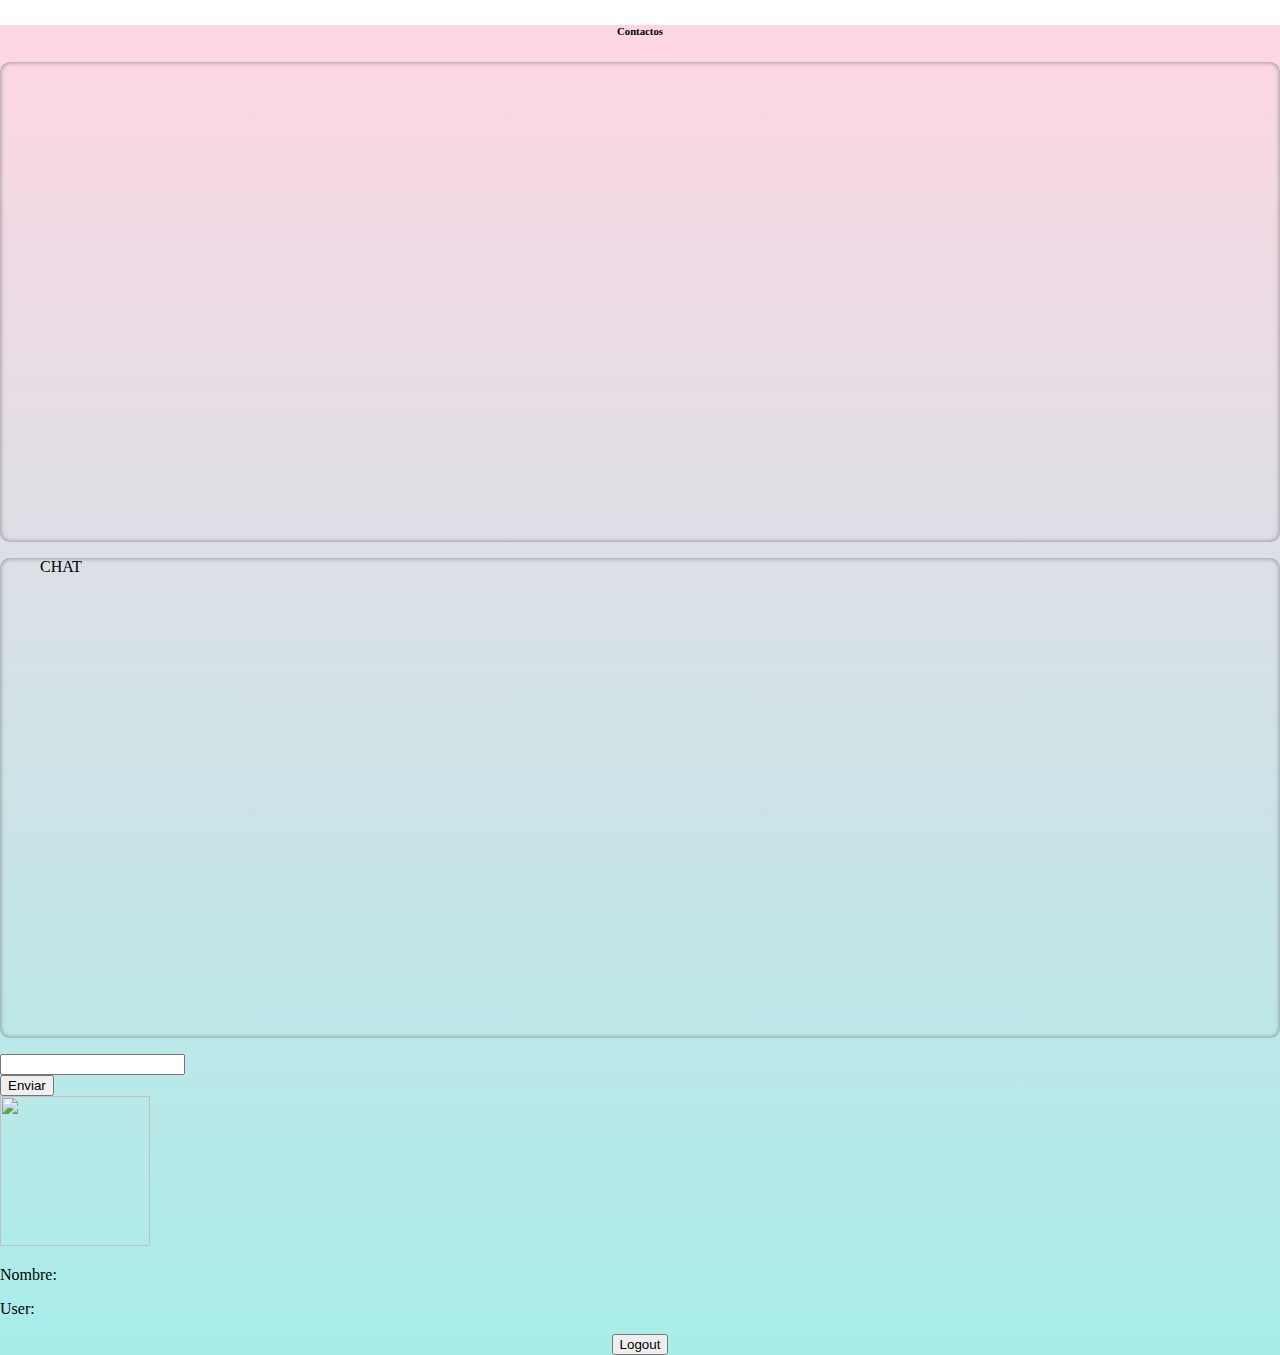
==== web/templates/chat.html @ ccff68dc "upload" ====
<!DOCTYPE html>
<html lang="en">
    <script src="https://cdnjs.cloudflare.com/ajax/libs/materialize/1.0.0/js/materialize.min.js"></script>
<head>
    <meta charset="UTF-8">
    <title>Title</title>

    <script src="http://code.jquery.com/jquery-latest.js"></script>

    <link rel="stylesheet" href="/static/css/bootstrap.min.css">
    <script src="/static/js/libs/bootstrap.min.js" ></script>
    <script src="https://ajax.googleapis.com/ajax/libs/jquery/3.1.0/jquery.min.js"></script>
    <script src="chat.js"></script>
    <style type="text/css">
            .card.chat-room .members-panel-1,
            .card.chat-room .chat-1 {
            position: relative;
            overflow-y: scroll;
            box-shadow: inset 0 0 5px grey;
            border-radius: 10px;
            }

            .card.chat-room .members-panel-1 {
            height: 480px;

            }

            .card.chat-room .chat-1 {
            box-shadow: inset 0 0 5px grey;
            border-radius: 10px;
            height: 480px; }

            .card.chat-room .friend-list li {
            border-bottom: 1px solid #e0e0e0; }
            .card.chat-room .friend-list li:last-of-type {
            border-bottom: none; }



            .rare-wind-gradient {
            background-image: -webkit-gradient(linear, left bottom, left top, from(#a8edea), to(#fed6e3));
            background-image: -webkit-linear-gradient(bottom, #a8edea 0%, #fed6e3 100%);
            background-image: linear-gradient(to top, #a8edea 0%, #fed6e3 100%);
            }
    </style>


</head>
<body onload="whoami()" style="margin:0">

 <div class="card rare-wind-gradient chat-room" id="davlazop">
  <div class="card-body">

    <!-- Grid row -->
      <div class="row px-lg-2 px-2">

      <!-- Grid column -->
      <div class="col-md-2 col-xl-2 px-0">

        <h6 class="font-weight-bold mb-3 text-center text-lg-left">
            <center>Contactos</center>
        </h6>
        <div class="white z-depth-1 px-2 pt-3 pb-0 members-panel-1 scrollbar-light-blue">
          <ul class="list-unstyled friend-list">
              <div id="allusers"></div>

          </ul>
        </div>

      </div>
      <!-- Grid column -->

      <!-- Grid column -->
      <div class="col-md-6 col-xl-8 pl-md-3 px-lg-auto px-0">

        <div class="chat-message">

          <ul class="list-unstyled chat-1 scrollbar-light-blue">
                <div class="alert alert-success">
                    <a>CHAT</a>
                </div>
                <div id="messages"></div>
          </ul>
          <div class="white">
            <div class="form-group basic-textarea">
              <input type="text" class="form-control" id="postmessage">
            </div>
          </div>
          <button id="btn_tweet" class="btn btn-success" type="button" onclick="sendMessage()">Enviar</button>

        </div>

      </div>
      <!-- Grid column -->
      <div class="col-md-2 col-xl-2 px-0 ">


        <div class="white z-depth-1 px-2 pt-3 pb-0">
             <div  class="alert alert-primary" role="alert">
                 <img src="/static/images/user.png" width="150" height="150" />
                 <p>Nombre: <label id="cu_name"></label></p>
                 <p>User: <label id="cu_username"></label></p>
                 <center>
                     <button type="buttton" class="btn btn-danger" onclick="logout()">Logout</button>
                 </center>
            </div>
        </div>

      </div>
      </div>
    <!-- Grid row -->

  </div>
</div>
<script>

</script>
</body>

</html>
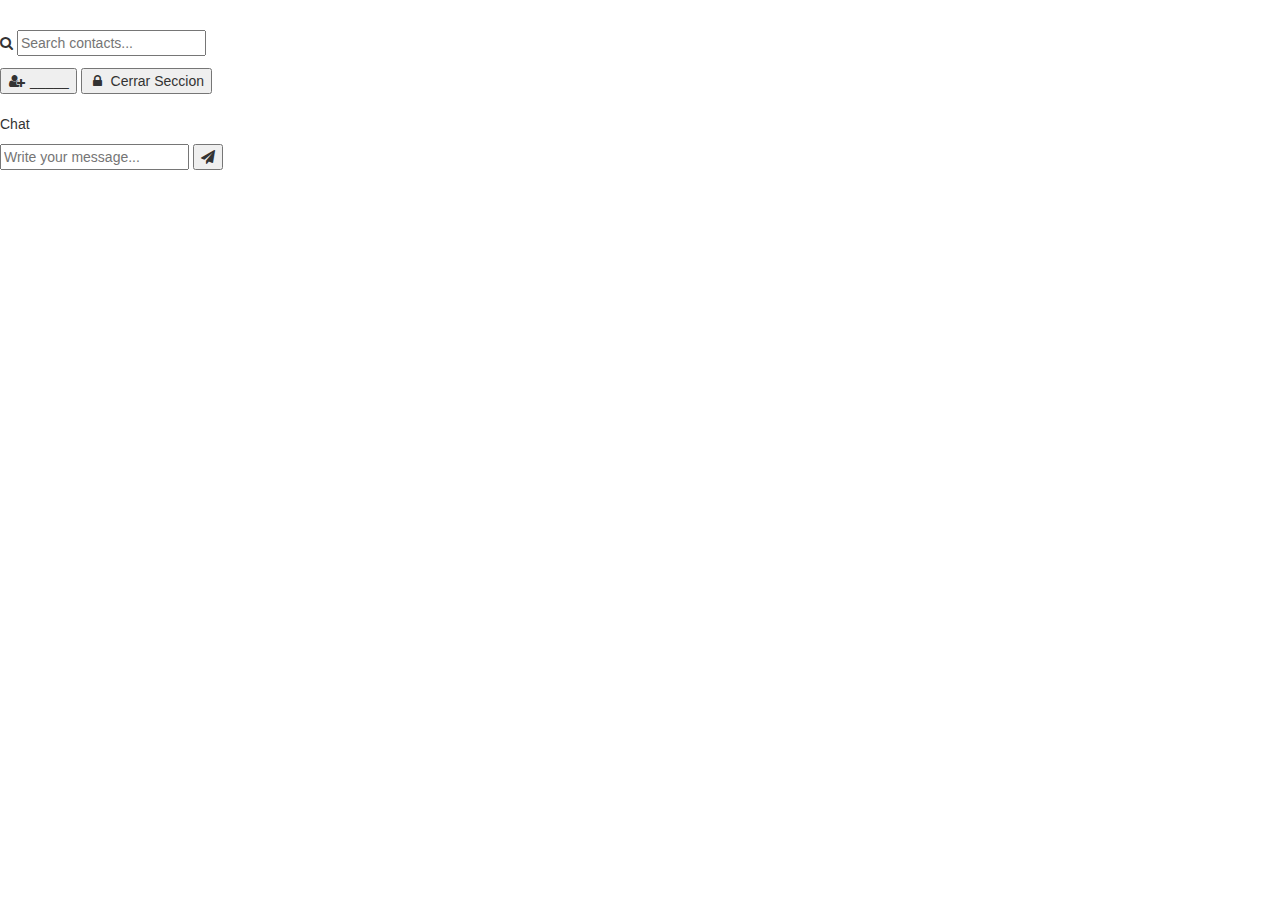
==== commit 485262c7: "Cambios base 1" ====
--- a/web/templates/chat.html
+++ b/web/templates/chat.html
@@ -1,120 +1,70 @@
 <!DOCTYPE html>
 <html lang="en">
-    <script src="https://cdnjs.cloudflare.com/ajax/libs/materialize/1.0.0/js/materialize.min.js"></script>
+    
 <head>
-    <meta charset="UTF-8">
-    <title>Title</title>
+  <meta charset="UTF-8">
+  <meta name="robots" content="noindex">
 
-    <script src="http://code.jquery.com/jquery-latest.js"></script>
+  <title>Chat</title>
 
-    <link rel="stylesheet" href="/static/css/bootstrap.min.css">
-    <script src="/static/js/libs/bootstrap.min.js" ></script>
-    <script src="https://ajax.googleapis.com/ajax/libs/jquery/3.1.0/jquery.min.js"></script>
-    <script src="chat.js"></script>
-    <style type="text/css">
-            .card.chat-room .members-panel-1,
-            .card.chat-room .chat-1 {
-            position: relative;
-            overflow-y: scroll;
-            box-shadow: inset 0 0 5px grey;
-            border-radius: 10px;
-            }
-
-            .card.chat-room .members-panel-1 {
-            height: 480px;
-
-            }
-
-            .card.chat-room .chat-1 {
-            box-shadow: inset 0 0 5px grey;
-            border-radius: 10px;
-            height: 480px; }
-
-            .card.chat-room .friend-list li {
-            border-bottom: 1px solid #e0e0e0; }
-            .card.chat-room .friend-list li:last-of-type {
-            border-bottom: none; }
-
-
-
-            .rare-wind-gradient {
-            background-image: -webkit-gradient(linear, left bottom, left top, from(#a8edea), to(#fed6e3));
-            background-image: -webkit-linear-gradient(bottom, #a8edea 0%, #fed6e3 100%);
-            background-image: linear-gradient(to top, #a8edea 0%, #fed6e3 100%);
-            }
-    </style>
-
-
+  <script src="http://code.jquery.com/jquery-latest.js"></script>
+  <script src="chat.js"></script>
+  <script src="https://cdnjs.cloudflare.com/ajax/libs/materialize/1.0.0/js/materialize.min.js"></script>
+  <script src="//netdna.bootstrapcdn.com/bootstrap/3.0.0/js/bootstrap.min.js"></script>
+  <script src="//code.jquery.com/jquery-1.11.1.min.js"></script>
+  <script src='//production-assets.codepen.io/assets/editor/live/console_runner-079c09a0e3b9ff743e39ee2d5637b9216b3545af0de366d4b9aad9dc87e26bfd.js'></script>
+	<script src='//production-assets.codepen.io/assets/editor/live/css_live_reload_init-2c0dc5167d60a5af3ee189d570b1835129687ea2a61bee3513dee3a50c115a77.js'></script>
+	<script src="https://ajax.googleapis.com/ajax/libs/jquery/3.1.0/jquery.min.js"></script>
+	<script src="https://use.typekit.net/hoy3lrg.js"></script>
+  <script>try{Typekit.load({ async: true });}catch(e){}</script>
+  
+  <link href="//netdna.bootstrapcdn.com/bootstrap/3.0.0/css/bootstrap.min.css" rel="stylesheet" id="bootstrap-css"> 
+	<link rel="shortcut icon" type="image/x-icon" href="//production-assets.codepen.io/assets/favicon/favicon-8ea04875e70c4b0bb41da869e81236e54394d63638a1ef12fa558a4a835f1164.ico" />
+	<link rel="mask-icon" type="" href="//production-assets.codepen.io/assets/favicon/logo-pin-f2d2b6d2c61838f7e76325261b7195c27224080bc099486ddd6dccb469b8e8e6.svg" color="#111" />
+	<link rel="canonical" href="https://codepen.io/emilcarlsson/pen/ZOQZaV?limit=all&page=74&q=contact+" />
+	<link href='https://fonts.googleapis.com/css?family=Source+Sans+Pro:400,600,700,300' rel='stylesheet' type='text/css'>
+	<link rel='stylesheet prefetch' href='https://cdnjs.cloudflare.com/ajax/libs/meyer-reset/2.0/reset.min.css'><link rel='stylesheet prefetch' href='https://cdnjs.cloudflare.com/ajax/libs/font-awesome/4.6.2/css/font-awesome.min.css'>
+  <link rel="stylesheet" type="text/css" href="/static/css/chat_styles.css">
 </head>
-<body onload="whoami()" style="margin:0">
-
- <div class="card rare-wind-gradient chat-room" id="davlazop">
-  <div class="card-body">
-
-    <!-- Grid row -->
-      <div class="row px-lg-2 px-2">
-
-      <!-- Grid column -->
-      <div class="col-md-2 col-xl-2 px-0">
-
-        <h6 class="font-weight-bold mb-3 text-center text-lg-left">
-            <center>Contactos</center>
-        </h6>
-        <div class="white z-depth-1 px-2 pt-3 pb-0 members-panel-1 scrollbar-light-blue">
-          <ul class="list-unstyled friend-list">
-              <div id="allusers"></div>
-
-          </ul>
+<body onload="whoami()">
+  <div id="frame">
+    <div id="sidepanel">
+      <div id="profile">
+        <div class="wrap">
+          <img id="profile-img" src="/static/images/user.png" class="online" alt="" />
+          <p id="cu_name"></p>
         </div>
-
       </div>
-      <!-- Grid column -->
-
-      <!-- Grid column -->
-      <div class="col-md-6 col-xl-8 pl-md-3 px-lg-auto px-0">
-
-        <div class="chat-message">
-
-          <ul class="list-unstyled chat-1 scrollbar-light-blue">
-                <div class="alert alert-success">
-                    <a>CHAT</a>
-                </div>
-                <div id="messages"></div>
-          </ul>
-          <div class="white">
-            <div class="form-group basic-textarea">
-              <input type="text" class="form-control" id="postmessage">
-            </div>
-          </div>
-          <button id="btn_tweet" class="btn btn-success" type="button" onclick="sendMessage()">Enviar</button>
-
+      <div id="search">
+        <label for=""><i class="fa fa-search" aria-hidden="true"></i></label>
+        <input type="text" placeholder="Search contacts..." />
+      </div>
+      <div id="allusers">
+        <ul>
+          
+        </ul>
+      </div>
+      <div id="bottom-bar">
+        <button id="addcontact"><i class="fa fa-user-plus fa-fw" aria-hidden="true"></i> <span>_____</span></button>
+        <button id="settings" onclick="logout()"><i class="fa fa-lock fa-fw" aria-hidden="true"></i> <span>Cerrar Seccion</span></button>
+      </div>
+    </div>
+    <div class="content">
+      <div class="contact-profile">
+        <img src="/static/images/user.png" alt="" />
+        <p >Chat</p>
+      </div>
+      <div class="messages" id="messages">
+        <ul>
+        </ul>
+      </div>
+      <div class="message-input">
+        <div class="wrap">
+        <input type="text" id="postmessage" placeholder="Write your message..." />
+        <button class="submit" onclick="sendMessage()"><i class="fa fa-paper-plane" aria-hidden="true"></i></button>
         </div>
-
       </div>
-      <!-- Grid column -->
-      <div class="col-md-2 col-xl-2 px-0 ">
-
-
-        <div class="white z-depth-1 px-2 pt-3 pb-0">
-             <div  class="alert alert-primary" role="alert">
-                 <img src="/static/images/user.png" width="150" height="150" />
-                 <p>Nombre: <label id="cu_name"></label></p>
-                 <p>User: <label id="cu_username"></label></p>
-                 <center>
-                     <button type="buttton" class="btn btn-danger" onclick="logout()">Logout</button>
-                 </center>
-            </div>
-        </div>
-
-      </div>
-      </div>
-    <!-- Grid row -->
-
+    </div>
   </div>
-</div>
-<script>
-
-</script>
 </body>
-
-</html>
+</html>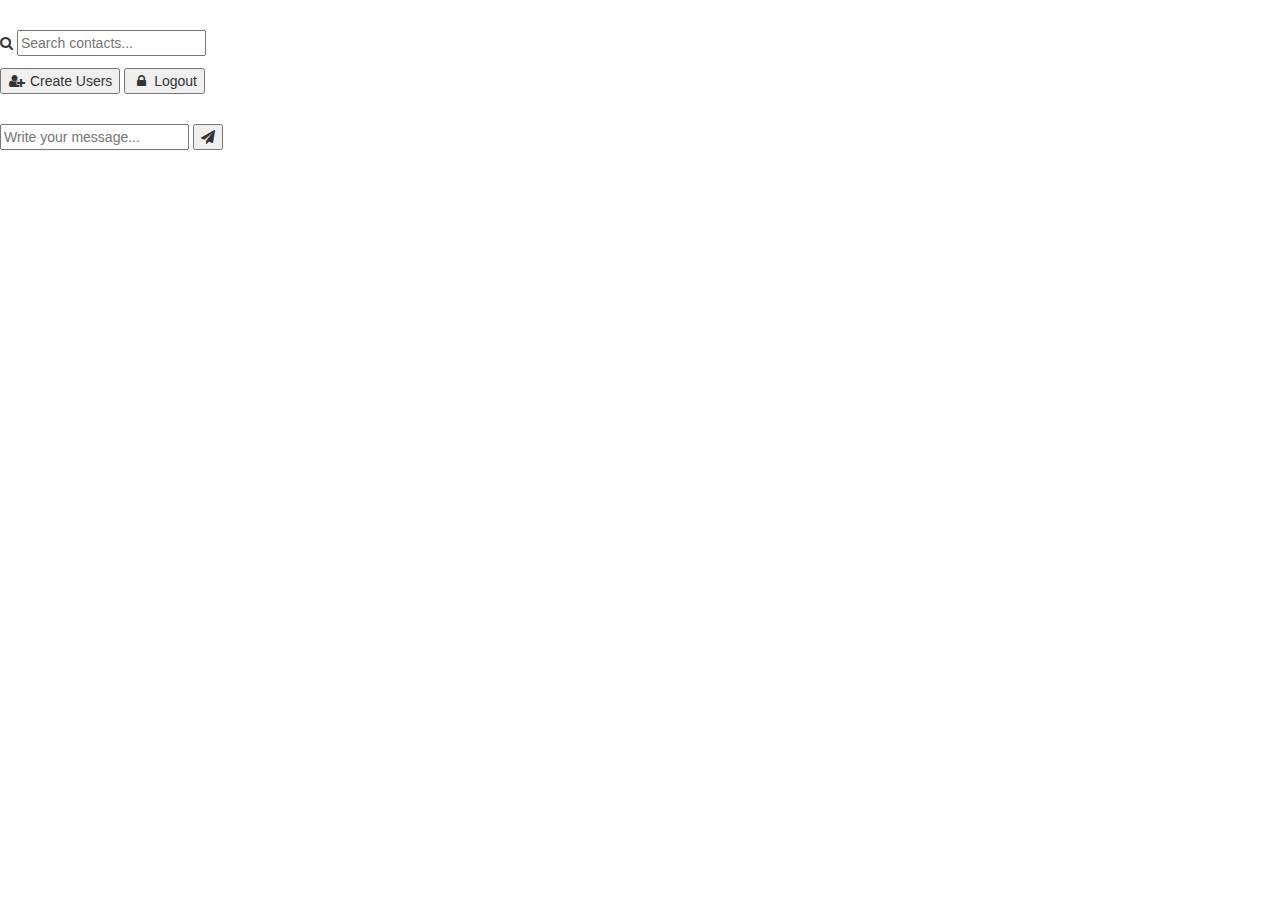
==== commit 463916ef: "Glow UP :+1:" ====
--- a/web/templates/chat.html
+++ b/web/templates/chat.html
@@ -1,70 +1,351 @@
 <!DOCTYPE html>
-<html lang="en">
-    
-<head>
-  <meta charset="UTF-8">
-  <meta name="robots" content="noindex">
-
-  <title>Chat</title>
-
-  <script src="http://code.jquery.com/jquery-latest.js"></script>
-  <script src="chat.js"></script>
-  <script src="https://cdnjs.cloudflare.com/ajax/libs/materialize/1.0.0/js/materialize.min.js"></script>
-  <script src="//netdna.bootstrapcdn.com/bootstrap/3.0.0/js/bootstrap.min.js"></script>
-  <script src="//code.jquery.com/jquery-1.11.1.min.js"></script>
-  <script src='//production-assets.codepen.io/assets/editor/live/console_runner-079c09a0e3b9ff743e39ee2d5637b9216b3545af0de366d4b9aad9dc87e26bfd.js'></script>
-	<script src='//production-assets.codepen.io/assets/editor/live/css_live_reload_init-2c0dc5167d60a5af3ee189d570b1835129687ea2a61bee3513dee3a50c115a77.js'></script>
-	<script src="https://ajax.googleapis.com/ajax/libs/jquery/3.1.0/jquery.min.js"></script>
-	<script src="https://use.typekit.net/hoy3lrg.js"></script>
-  <script>try{Typekit.load({ async: true });}catch(e){}</script>
-  
-  <link href="//netdna.bootstrapcdn.com/bootstrap/3.0.0/css/bootstrap.min.css" rel="stylesheet" id="bootstrap-css"> 
-	<link rel="shortcut icon" type="image/x-icon" href="//production-assets.codepen.io/assets/favicon/favicon-8ea04875e70c4b0bb41da869e81236e54394d63638a1ef12fa558a4a835f1164.ico" />
-	<link rel="mask-icon" type="" href="//production-assets.codepen.io/assets/favicon/logo-pin-f2d2b6d2c61838f7e76325261b7195c27224080bc099486ddd6dccb469b8e8e6.svg" color="#111" />
-	<link rel="canonical" href="https://codepen.io/emilcarlsson/pen/ZOQZaV?limit=all&page=74&q=contact+" />
-	<link href='https://fonts.googleapis.com/css?family=Source+Sans+Pro:400,600,700,300' rel='stylesheet' type='text/css'>
-	<link rel='stylesheet prefetch' href='https://cdnjs.cloudflare.com/ajax/libs/meyer-reset/2.0/reset.min.css'><link rel='stylesheet prefetch' href='https://cdnjs.cloudflare.com/ajax/libs/font-awesome/4.6.2/css/font-awesome.min.css'>
-  <link rel="stylesheet" type="text/css" href="/static/css/chat_styles.css">
-</head>
-<body onload="whoami()">
-  <div id="frame">
-    <div id="sidepanel">
-      <div id="profile">
-        <div class="wrap">
-          <img id="profile-img" src="/static/images/user.png" class="online" alt="" />
-          <p id="cu_name"></p>
-        </div>
-      </div>
-      <div id="search">
-        <label for=""><i class="fa fa-search" aria-hidden="true"></i></label>
-        <input type="text" placeholder="Search contacts..." />
-      </div>
-      <div id="allusers">
-        <ul>
-          
-        </ul>
-      </div>
-      <div id="bottom-bar">
-        <button id="addcontact"><i class="fa fa-user-plus fa-fw" aria-hidden="true"></i> <span>_____</span></button>
-        <button id="settings" onclick="logout()"><i class="fa fa-lock fa-fw" aria-hidden="true"></i> <span>Cerrar Seccion</span></button>
-      </div>
-    </div>
-    <div class="content">
-      <div class="contact-profile">
-        <img src="/static/images/user.png" alt="" />
-        <p >Chat</p>
-      </div>
-      <div class="messages" id="messages">
-        <ul>
-        </ul>
-      </div>
-      <div class="message-input">
-        <div class="wrap">
-        <input type="text" id="postmessage" placeholder="Write your message..." />
-        <button class="submit" onclick="sendMessage()"><i class="fa fa-paper-plane" aria-hidden="true"></i></button>
-        </div>
-      </div>
-    </div>
-  </div>
-</body>
-</html>+<html class=''>
+	<head>
+		<title>Chat Seguridad</title>
+		<meta charset='UTF-8'>
+		<meta name="robots" content="noindex">
+		<script src='//production-assets.codepen.io/assets/editor/live/console_runner-079c09a0e3b9ff743e39ee2d5637b9216b3545af0de366d4b9aad9dc87e26bfd.js'></script>
+		<script src='//production-assets.codepen.io/assets/editor/live/css_live_reload_init-2c0dc5167d60a5af3ee189d570b1835129687ea2a61bee3513dee3a50c115a77.js'></script>
+		<script src="https://ajax.googleapis.com/ajax/libs/jquery/3.1.0/jquery.min.js"></script>
+		<script src="https://use.typekit.net/hoy3lrg.js"></script>
+		<script src="//netdna.bootstrapcdn.com/bootstrap/3.0.0/js/bootstrap.min.js"></script>
+		<script src="//code.jquery.com/jquery-1.11.1.min.js"></script>
+		<script>try{Typekit.load({ async: true });}catch(e){}</script>
+		<link rel="shortcut icon" type="image/x-icon" href="//production-assets.codepen.io/assets/favicon/favicon-8ea04875e70c4b0bb41da869e81236e54394d63638a1ef12fa558a4a835f1164.ico" />
+		<link rel="mask-icon" type="" href="//production-assets.codepen.io/assets/favicon/logo-pin-f2d2b6d2c61838f7e76325261b7195c27224080bc099486ddd6dccb469b8e8e6.svg" color="#111" />
+		<link rel="canonical" href="https://codepen.io/emilcarlsson/pen/ZOQZaV?limit=all&page=74&q=contact+" />
+		<link href='https://fonts.googleapis.com/css?family=Source+Sans+Pro:400,600,700,300' rel='stylesheet' type='text/css'>
+		<link rel='stylesheet prefetch' href='https://cdnjs.cloudflare.com/ajax/libs/meyer-reset/2.0/reset.min.css'>
+		<link rel='stylesheet prefetch' href='https://cdnjs.cloudflare.com/ajax/libs/font-awesome/4.6.2/css/font-awesome.min.css'>
+		<link rel="stylesheet" type="text/css" href="/static/css/chat_styles.css">
+		<link href="//netdna.bootstrapcdn.com/bootstrap/3.0.0/css/bootstrap.min.css" rel="stylesheet" id="bootstrap-css">
+		
+	</head>
+	<body onload="startSession()">
+		<div id="frame">
+			<div id="sidepanel">
+				<div id="profile">
+					<div class="wrap">
+						<img id="profile-img" src="/static/images/user.png" class="online" alt="" />
+						<p id="fromlastname"></p>
+					</div>
+				</div>
+				<div id="search">
+					<label for=""><i class="fa fa-search" aria-hidden="true"></i></label>
+					<input type="text" placeholder="Search contacts..." />
+				</div>
+				<div id="contacts">
+					<ul>
+
+					</ul>
+				</div>
+				<div id="bottom-bar">
+					<button id="addcontact" onclick="createUsers()"><i class="fa fa-user-plus fa-fw" aria-hidden="true"></i> <span>Create Users</span></button>
+					<button id="settings" onclick="logout()"><i class="fa fa-lock fa-fw" aria-hidden="true"></i> <span>Logout</span></button>
+				</div>
+			</div>
+			<div class="content">
+				<div class="contact-profile">
+					<img src="/static/images/user.png" alt="" />
+					<p id="tolastname"></p>
+				</div>
+				<div class="messages">
+					<ul>
+					</ul>
+				</div>
+				<div class="message-input">
+					<div class="wrap">
+					<input type="text" id="messageInput" placeholder="Write your message..." />
+					<button class="submit"><i class="fa fa-paper-plane" aria-hidden="true"></i></button>
+					</div>
+				</div>
+			</div>
+		</div>
+		<script src='//production-assets.codepen.io/assets/common/stopExecutionOnTimeout-b2a7b3fe212eaa732349046d8416e00a9dec26eb7fd347590fbced3ab38af52e.js'></script><script src='https://code.jquery.com/jquery-2.2.4.min.js'></script>
+		<script >
+		$(".messages").animate({ scrollTop: $(document).height() }, "fast");
+
+		var lastRefresh;
+		var idUserConnected;
+		var idUserToTalk;
+
+		function startSession() {
+			console.log("startSession");
+			$.ajax({
+				url: '/start',
+				type:'GET',
+				contentType: 'application/json',
+				dataType:'json',
+				success: function(response){
+					idUserConnected = response.id;
+				},
+				async: false,
+				error: function(response){
+					idUserConnected = idUserConnected;
+					alert(JSON.stringify(response));
+				}
+			});
+			getNameUserConnected(idUserConnected);
+			getAllUsers(idUserConnected);
+		}
+
+		function updateMessages(){
+				$('.messages ul').empty();
+				getDataChats();
+				scrollDown();
+		}
+
+
+		function changeWindow(val) {
+			idUserToTalk = val;
+			console.log("changeWindow");
+			updateMessages();
+			scrollDown();
+			setInterval(updateMessages, 6000);
+		}
+
+		function talkTo(idUserToTalk_) {
+			idUserToTalk = idUserToTalk_;
+			console.log("talkTo");
+			getDataChats();
+		}
+
+		function getDataChats(){
+			//var chatsDescargados = new Array();
+
+			console.log("getDataChats");
+			getNameUserToTalk(idUserToTalk);
+			var url = '/chat/getConversation/'.concat(idUserConnected.toString(),'/and/',idUserToTalk.toString());
+			$.ajax({
+				url: url,
+				type:'GET',
+				contentType: 'application/json',
+				dataType:'json',
+				async: false,
+				success: function(response){
+					var arrayLength = response.length;
+					for (var i = 0; i < arrayLength; i++) {
+						if(response[i]["user_from_id"]==idUserConnected){
+							whoIs = "sent"
+						}
+						else{
+							whoIs = "replies"
+						}
+						$('<li class="'+whoIs+'"><img src="/static/images/user.png" alt="" /><p>' + response[i]["content"] + '</p></li>').appendTo($('.messages ul'));
+						//chatsDescargados.push(response[i]["id"]);
+						}
+				},
+				error: function(response){
+					alert("Es el mejor momento para comenzar a hablar con un nuevo amigo! 😁");
+				}
+			});
+
+		/*
+			var message = JSON.stringify({
+						"chatsDescargados": chatsDescargados
+						});
+
+			$.ajax({
+				url:'/chat/firstCheck/'.concat(idUserConnected.toString(),'/and/',idUserToTalk.toString()),
+				type:'PUT',
+				contentType: 'application/json',
+				data : message,
+				dataType:'json',
+				success: function(response){
+					alert(JSON.stringify(response));
+				},
+				error: function(response){
+					alert(JSON.stringify(response));
+				}
+
+			});
+
+		*/
+
+			}
+
+
+		$("#profile-img").click(function() {
+			$("#status-options").toggleClass("active");
+		});
+
+		$(".expand-button").click(function() {
+		$("#profile").toggleClass("expanded");
+			$("#contacts").toggleClass("expanded");
+		});
+
+		$("#status-options ul li").click(function() {
+			$("#profile-img").removeClass();
+			$("#status-online").removeClass("active");
+			$("#status-away").removeClass("active");
+			$("#status-busy").removeClass("active");
+			$("#status-offline").removeClass("active");
+			$(this).addClass("active");
+
+			if($("#status-online").hasClass("active")) {
+				$("#profile-img").addClass("online");
+			} else if ($("#status-away").hasClass("active")) {
+				$("#profile-img").addClass("away");
+			} else if ($("#status-busy").hasClass("active")) {
+				$("#profile-img").addClass("busy");
+			} else if ($("#status-offline").hasClass("active")) {
+				$("#profile-img").addClass("offline");
+			} else {
+				$("#profile-img").removeClass();
+			};
+
+			$("#status-options").removeClass("active");
+		});
+
+		function logout(){
+			window.location.href = "http://127.0.0.1:5000/logout";
+
+
+		}
+
+		function createUsers(){
+			window.location.href = "http://127.0.0.1:5000/static/crud_users.html";
+		}
+
+		function scrollDown(){
+			$(".messages").animate({ scrollTop: $(document).height()+10000 }, "fast");
+		}
+
+		function newMessage() {
+			message = $('#messageInput').val();
+			if($.trim(message) != '') {
+				$('<li class="sent"><img src="/static/images/user.png" alt="" /><p>' + message + '</p></li>').appendTo($('.messages ul'));
+				$('.message-input input').val(null);
+				$('#lastChat').html('<span>You: </span>' + message);
+				scrollDown();
+				return message;
+			}
+		};
+
+		function sendMessage(textMessage) {
+			var message = JSON.stringify({
+						"content": textMessage,
+						"user_from_id": idUserConnected,
+										"user_to_id": idUserToTalk
+						});
+			$.ajax({
+					url:'/newMesssage',
+					type:'POST',
+					contentType: 'application/json',
+					data : message,
+					dataType:'json',
+					error: function(response){
+									if (response['status']!=200){
+										alert("Hola! Hubo un error al enviar su mensaje. Verifique que esté escribiendo su mensaje dentro del recuadro permitido.");
+									}
+					}
+				});
+		}
+
+
+		function getNameUserToTalk(id) {
+			console.log("getNameUserToTalk");
+			var url = '/user/'.concat(id.toString());
+			var lastname;
+			$.ajax({
+				url: url,
+				type:'GET',
+				contentType: 'application/json',
+				dataType:'json',
+				success: function(response){
+					lastname = "".concat(response["name"]," ",response["lastname"])
+					$('#smallTolastname').text(lastname);
+					$('#tolastname').text(lastname);
+				},
+				error: function(response){
+					alert(JSON.stringify(response));
+				}
+			});
+		}
+
+		function getNameUserConnected(id) {
+			console.log("getNameUserConnected");
+			var url = '/user/'.concat(id.toString());
+			var lastname;
+			$.ajax({
+				url: url,
+				type:'GET',
+				contentType: 'application/json',
+				dataType:'json',
+				success: function(response){
+					lastname = "".concat(response["name"]," ",response["lastname"])
+					$('#fromlastname').text(lastname);
+				},
+				error: function(response){
+					alert(JSON.stringify(response));
+				}
+			});
+		}
+
+
+		function getAllUsers(id){
+			console.log("getAllUsers");
+			var url = '/user/allExcept/'.concat(id.toString());
+			var lastname;
+			$.ajax({
+				url: url,
+				type:'GET',
+				contentType: 'application/json',
+				dataType:'json',
+				success: function(response){
+					var i = 0;
+					$.each(response, function () {
+						lastname = "".concat(response[i]["name"]," ",response[i]["lastname"]);
+						idUser = response[i]["id"];
+						var lastMessage;
+						var lastMessageFrom;
+						var who;
+						$.ajax({
+							url: '/chat/getLastConversation/'.concat(idUser.toString(),'/and/',id.toString()),
+							type:'GET',
+							contentType: 'application/json',
+							dataType:'json',
+							async: false,
+							success: function(response){
+								lastMessage = response.content;
+								lastMessageFrom = response.user_from_id;
+							}
+							});
+						f = '<li class="contact" ><div class="wrap" onclick="changeWindow('+idUser+')" ><span class="contact-status online"></span><img src="/static/images/user.png" alt="" /> <div class="meta"> <p  class="name">';
+						f += lastname;
+						if(lastMessageFrom == id){
+							who = 'You: ';
+						}else if (lastMessage != null) {
+							who = response[i]["name"]+": ";
+						}else{
+							who = '¡Soy nuevo aquí!';
+							lastMessage = ''
+						}
+						f += '</p><p class="preview" id="lastChat"><span>'+who+'</span>'+lastMessage+'</p> </div> </div> </li>';
+						i += 1;
+						$('#contacts ul').append(f);
+
+					});
+				},
+				error: function(response){
+					alert(JSON.stringify(response));
+				}
+			});
+		}
+
+		$('.submit').click(function() {
+		message = newMessage();
+		sendMessage(message);
+		});
+
+		$(window).on('keydown', function(e) {
+		if (e.which == 13) {
+			message = newMessage();
+			sendMessage(message);
+			return false;
+		}
+		});
+		//# sourceURL=pen.js
+		</script>
+	</body>
+</html>
